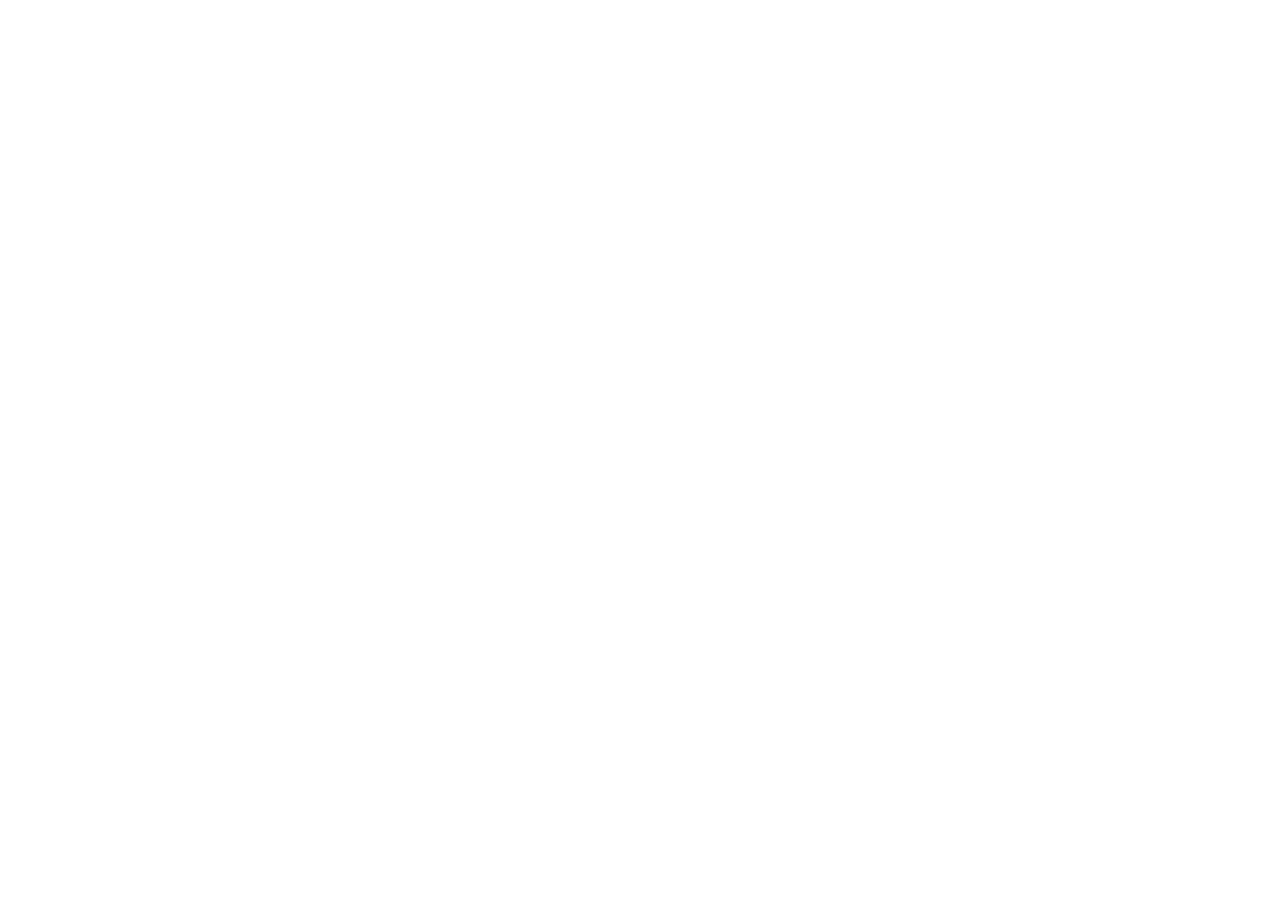
==== index.html @ 5fea451a "initial commit - set up files and folders" ====
<!DOCTYPE html>
<html lang="en">
<head>
    <meta charset="UTF-8">
    <meta http-equiv="X-UA-Compatible" content="IE=edge">
    <meta name="viewport" content="width=device-width, initial-scale=1.0">
    <title>Maanzoni</title>
</head>
<body>
    
</body>
</html>
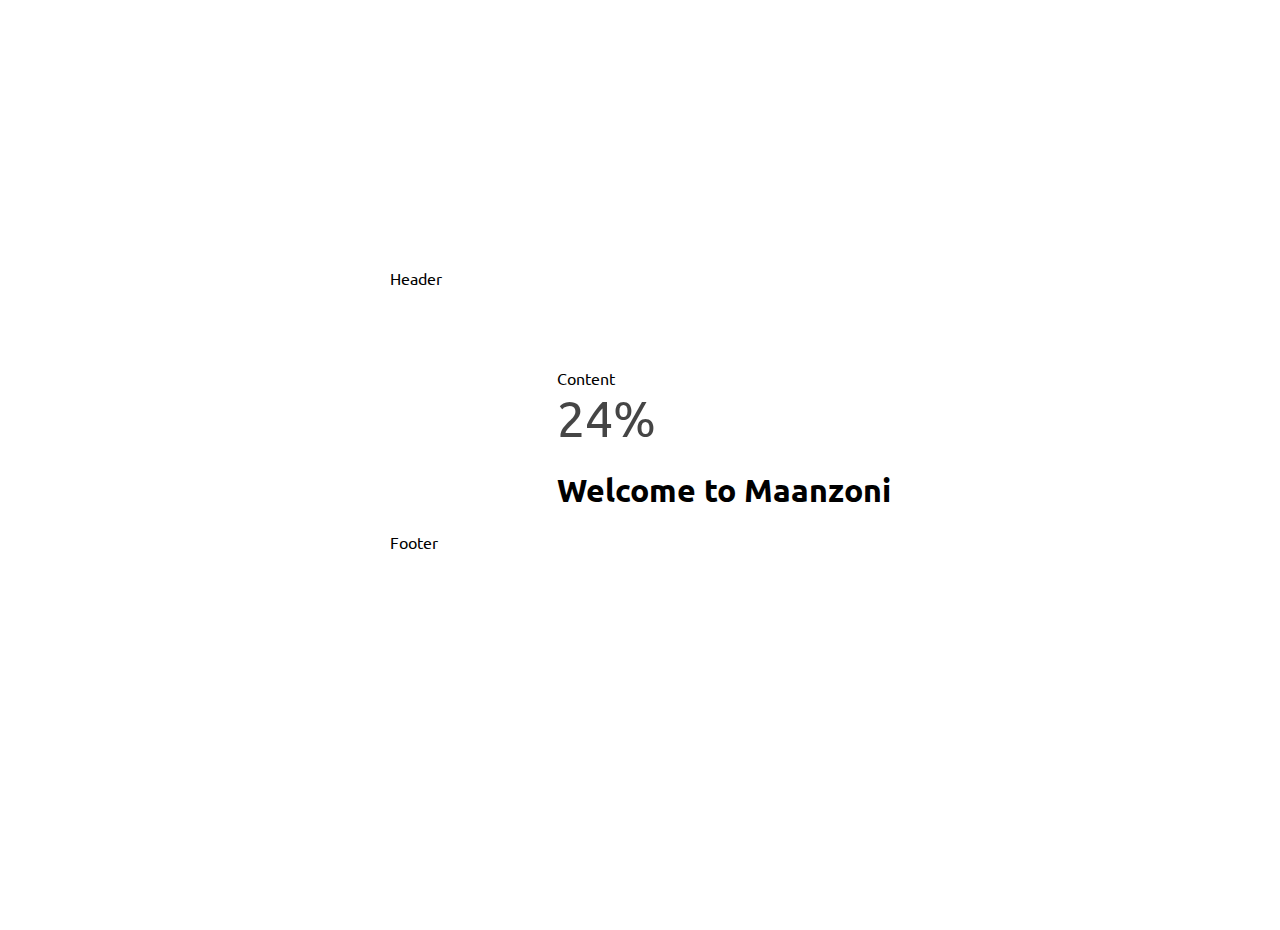
==== commit 651e2f74: "created some placeholder content" ====
--- a/index.html
+++ b/index.html
@@ -1,12 +1,36 @@
 <!DOCTYPE html>
 <html lang="en">
+
 <head>
     <meta charset="UTF-8">
     <meta http-equiv="X-UA-Compatible" content="IE=edge">
     <meta name="viewport" content="width=device-width, initial-scale=1.0">
+    <link rel="stylesheet" href="./assets/style.css">
     <title>Maanzoni</title>
 </head>
+
+
+
 <body>
     
+    
+
+    <section class="bg"></section>
+
+
+    <div class="wrapper">
+        <div class="header">Header</div>
+        
+        <div class="content">Content
+
+            <div class="loading-text">0%</div>
+          <h1>Welcome to Maanzoni</h1>
+        </div>
+        <div class="footer">Footer</div>
+    </div>
+   
+    
+    <script src="./assets/script.js"></script>
 </body>
+
 </html>--- a/assets/style.css
+++ b/assets/style.css
@@ -0,0 +1,61 @@
+@import url('https://fonts.googleapis.com/css2?family=Ubuntu');
+
+* {
+    box-sizing: border-box;
+}
+
+body {
+    font-family: 'Ubuntu', sans-serif;
+    margin: 0;
+    display: flex;
+
+    /* below centres the colum horizontally, i.e. left and right */
+    align-items: center;
+    /* below centres the column vertically, i.e. top and bottom */
+    justify-content: center;
+    /* justify-content: center neds a height to work */
+    height: 100vh;
+}
+
+.bg {
+    background: url('https://pbs.twimg.com/media/C8JPkhvUQAElsL4.jpg')
+    no-repeat center center/cover;
+    position: absolute;
+    top: -30px;
+    left: -30px;
+    width: calc(100vw + 60px);
+    height: calc(100vh + 60px);
+    z-index: -1;
+    filter: blur(0px);
+}
+
+.loading-text{
+    font-size: 50px;
+    color: rgb(12, 12, 12);
+}
+
+
+/* css grid stuff below */
+.wrapper {
+    display: grid;
+    grid-template-columns: repeat(9, 1fr);
+    grid-auto-rows: minmax(100px, auto);
+    grid-template-areas:
+      "hd hd hd hd   hd   hd   hd   hd   hd"
+      "sd sd sd main main main main main main"
+      "ft ft ft ft   ft   ft   ft   ft   ft";
+}
+
+
+.header {
+    grid-area: hd;
+}
+.footer {
+    grid-area: ft;
+}
+.content {
+    grid-area: main;
+}
+.sidebar {
+    grid-area: sd;
+}